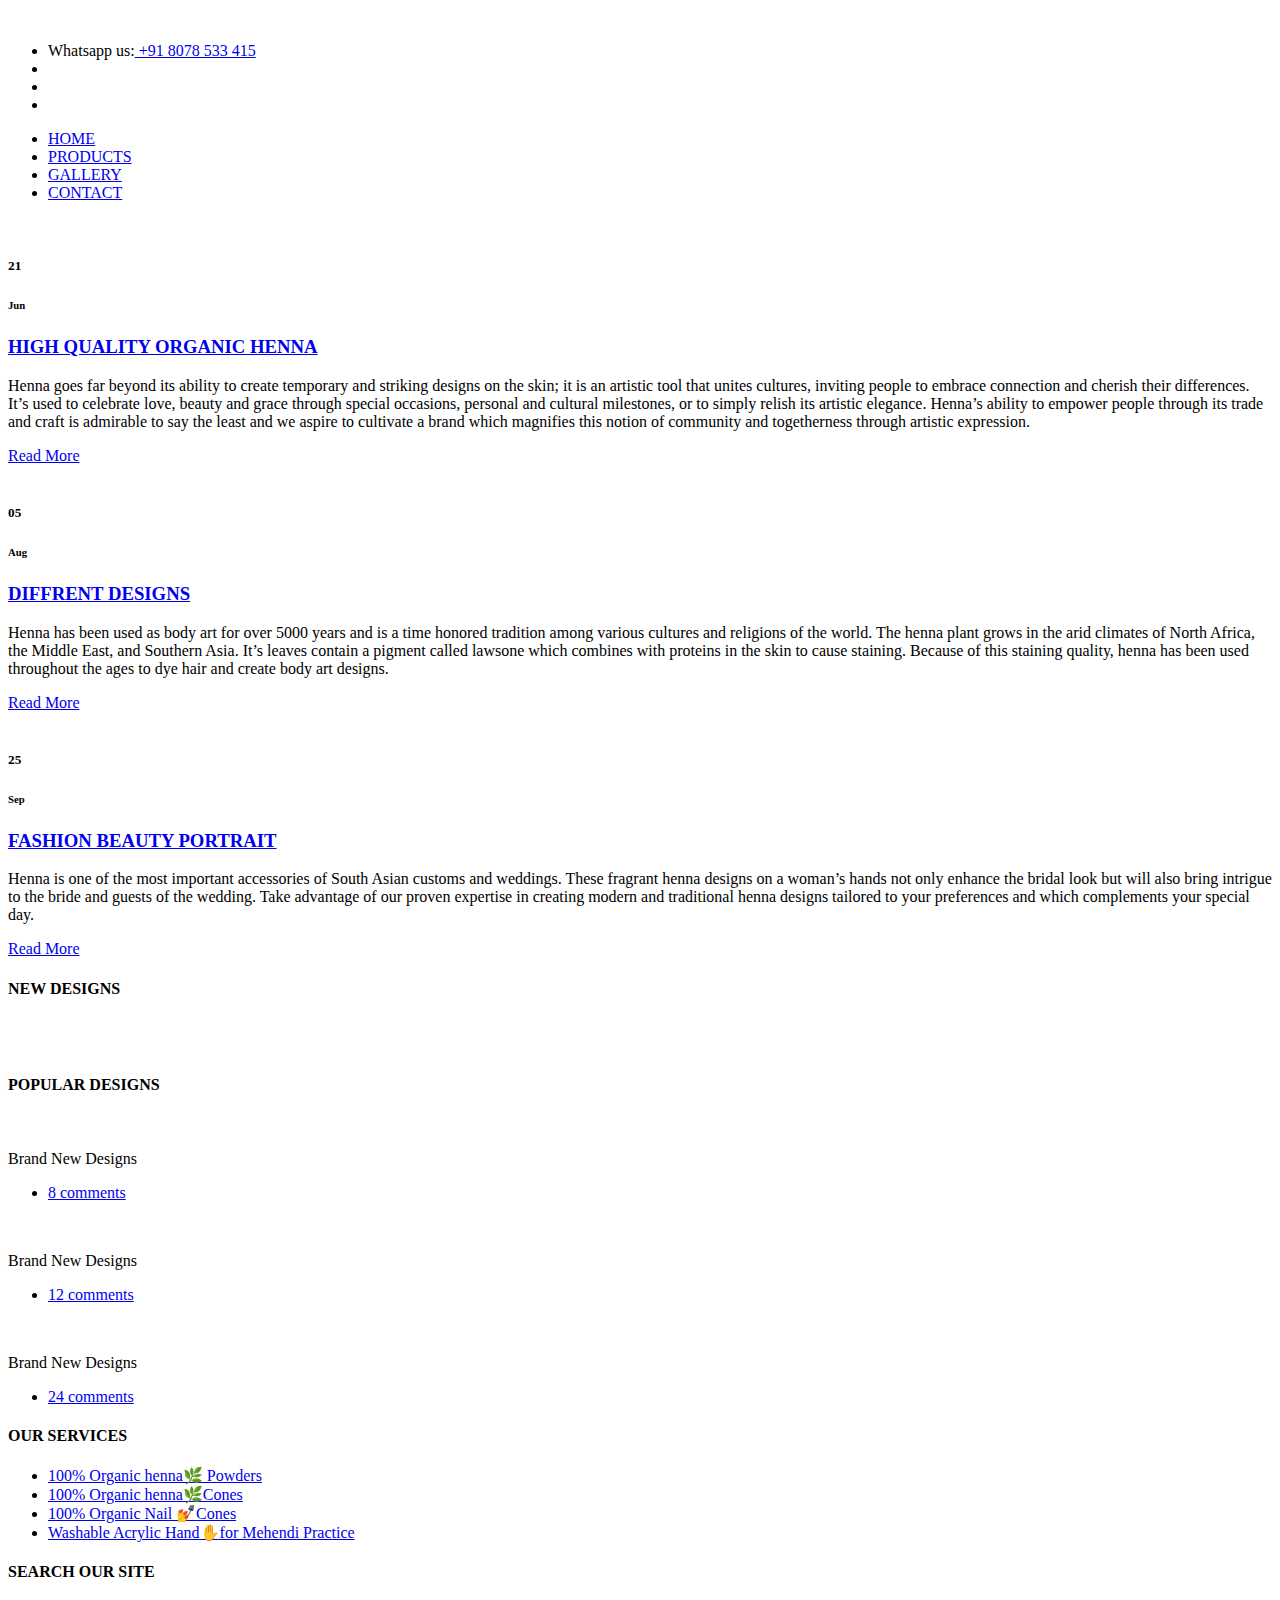
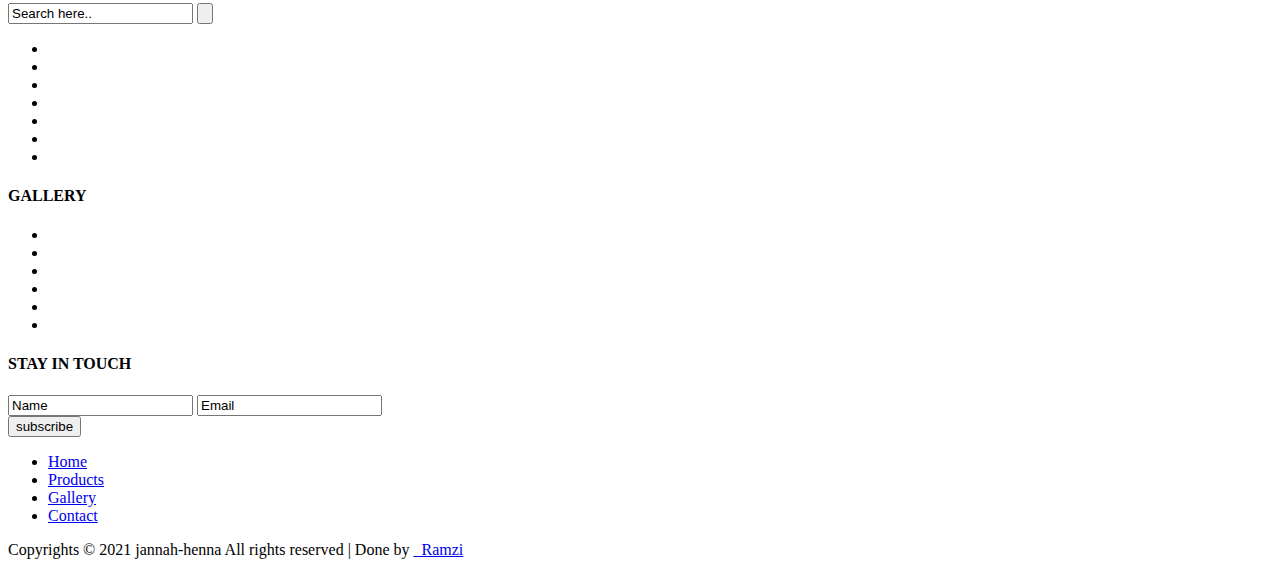
==== blog.html @ 4205acfe "additional links added" ====
<!DOCTYPE HTML>
<html>
<head>
<title>Jannah Henna/Gallery</title>
<link href="css/bootstrap.css" rel="stylesheet" type="text/css" media="all">
<link href="css/style.css" rel="stylesheet" type="text/css" media="all" />
<meta name="viewport" content="width=device-width, initial-scale=1">
<meta http-equiv="Content-Type" content="text/html; charset=utf-8" />
<meta name="keywords" content="jannah-henna" />
<script type="application/x-javascript"> addEventListener("load", function() { setTimeout(hideURLbar, 0); }, false); function hideURLbar(){ window.scrollTo(0,1); } </script>
<link href='http://fonts.googleapis.com/css?family=Open+Sans:400,300,600,700,800' rel='stylesheet' type='text/css'>
<script src="js/jquery.min.js"></script>
</head>
<body>
<!-- header -->
	<div class="header">
		<div class="container">
			<div class="logo">
				<a href="index.html"><img src="images/hi.png" class="jlogo" alt="" /></a>
			</div>
			<div class="header-right">
				<div class="header-top">
					<ul>
						<li>Whatsapp us:<a href="https://wa.me/918078533415"> +91 8078 533 415</a></li>
						<li><a href="https://www.facebook.com/"><i class="fb"> </i></a></li>
						<li><a href="https://twitter.com/"><i class="twt"> </i></a></li>
				
					
						<li><a href="https://wa.me/918078533415"><i class="msg"> </i></a></li>
							<div class="clearfix"></div>
					</ul>
				</div>
				<div class="head-nav">
					<span class="menu"> </span>
						<ul class="cl-effect-15">
							<li><a href="index.html" data-hover="HOME">HOME</a></li>
							<li><a href="products.html" data-hover="PRODUCTS">PRODUCTS</a></li>
							<li class="active"><a href="blog.html">GALLERY</a></li>
						
							<li><a href="contact.html" data-hover="CONTACT">CONTACT</a></li>
								<div class="clearfix"> </div>
						</ul>
				</div>
					
			</div>
				<div class="clearfix"> </div>
						<!-- script-for-nav -->
					<script>
						$( "span.menu" ).click(function() {
						  $( ".head-nav ul" ).slideToggle(300, function() {
							// Animation complete.
						  });
						});
					</script>
				<!-- script-for-nav --> 
		</div>
	</div> 
<!-- header -->
<!-- content -->
<div class="content-top">
	<div class="container">
			<div class="blog">
				<div class="col-md-8 blog-top">
					<div class="blo">
						<a href="singlepage.html"><img src="images/k6.png" class="img-responsive" alt=""></a>
						<div class="blg">
							<div class="blo-left">
								<div class="b-to">
									<h5>21</h5>
									<h6>Jun</h6>
								</div>
							</div>
							<div class="blo-right">
								<h3><a href="singlepage.html">HIGH QUALITY ORGANIC HENNA</a></h3>
									
								<p>Henna goes far beyond its ability to create temporary and striking designs on the skin; it is an artistic tool that unites cultures, inviting people to embrace connection and cherish their differences. It’s used to celebrate love, beauty and grace through special occasions, personal and cultural milestones, or to simply relish its artistic elegance. Henna’s ability to empower people through its trade and craft is admirable to say the least and we aspire to cultivate a brand which magnifies this notion of community and togetherness through artistic expression.</p>
								<a href="singlepage.html" class="more">Read More</a>
							</div>
							
								<div class="clearfix"> </div>
						</div>
					</div>
					<div class="blo">
						<a href="singlepage.html"><img src="images/k1.png" class="img-responsive" alt=""></a>
						<div class="blg">
						<div class="blo-left">
							<div class="b-to">
								<h5>05</h5>
								<h6>Aug</h6>
							</div>
						</div>
						<div class="blo-right">
							<h3><a href="singlepage.html">DIFFRENT DESIGNS</a></h3>
							
	<p>Henna has been used as body art for over 5000 years and is a time honored tradition among various cultures and religions of the world. The henna plant grows in the arid climates of North Africa, the Middle East, and Southern Asia. It’s leaves contain a pigment called lawsone which combines with proteins in the skin to cause staining. Because of this staining quality, henna has been used throughout the ages to dye hair and create body art designs.</p>
							<a href="singlepage.html" class="more">Read More</a>
						</div>
						
							<div class="clearfix"> </div>
					</div>
					</div>
					<div class="blo">
						<a href="singlepage.html"><img src="images/k3.png" class="img-responsive" alt=""></a>
						<div class="blg">
						<div class="blo-left">
							<div class="b-to">
								<h5>25</h5>
								<h6>Sep</h6>
							</div>
						</div>
						<div class="blo-right">
							<h3><a href="singlepage.html">FASHION BEAUTY PORTRAIT</a></h3>
								<!-- <ul>
									<li><a href="#"><i class="adm"> </i><span class="icon_text">ADMINSTRATOR</span></a></li>
									<li><a href="#"><i class="inter"> </i><span class="icon_text">INTERVIEWS</span></a></li>
								</ul> -->
							<p>Henna is one of the most important accessories of South Asian customs and weddings. These fragrant henna designs on a woman’s hands not only enhance the bridal look but will also bring intrigue to the bride and guests of the wedding. Take advantage of our proven expertise in creating modern and traditional henna designs tailored to your preferences and which complements your special day.</p>
							<a href="singlepage.html" class="more">Read More</a>
						</div>
						
							<div class="clearfix"> </div>
					</div>
					</div>
				</div>
				<div class="col-md-4 side-bar">
					<div class="latest">

						<h4><span>NEW</span> DESIGNS</h4>
							<div class="latest-top">
								<div class="latest-left">
									<img src="images/k1.png" class="hey" alt="">
										
								</div>
								<!-- <div class="latest-right">
									<p>Download our latest Freebie and try it on your brand new website</p>
									<a href="#">http://t.co/QgTcICRKml #facebook #timeline</a>
									<p>April 2, 2012 - 16:30</p>
								</div> -->
									<div class="clearfix"> </div>
							</div>
							<div class="latest-top">
								<div class="latest-left">
									<img src="images/k8.png" class="hey" alt="">	
									
								</div>
								<!-- <div class="latest-right">
									<p>Download our latest Freebie and try it on your brand new website</p>
									<a href="#">http://t.co/QgTcICRKml #facebook #timeline</a>
									<p>April 2, 2012 - 16:30</p>
								</div> -->
									<div class="clearfix"> </div>
							</div>
					</div>
					<div class="popular">
					<h4><span>POPULAR</span> DESIGNS</h4>
						<div class="popular-top">
							<div class="popular-left">
								<a href="#"><img src="images/k7.png" class="img-responsive" alt=""></a>	
							</div>
							<div class="popular-right">
								<p>Brand New Designs</p>
								<ul>
									<li><a href="#"><i class="comts"> </i><span class="icon_text">8 comments</span></a></li>
								</ul>
							</div>
							<div class="clearfix"> </div>
						</div>
						<div class="popular-top">
							<div class="popular-left">
								<a href="#"><img src="images/k5.png" class="img-responsive" alt=""></a>
							</div>
							<div class="popular-right">
								<p>Brand New Designs</p>
								<ul>
									<li><a href="#"><i class="comts"> </i><span class="icon_text">12 comments</span></a></li>
								</ul>
							</div>
							<div class="clearfix"> </div>
						</div>
						<div class="popular-top">
							<div class="popular-left">
								<img src="images/k4.png" class="img-responsive" alt="">	
							</div>
							<div class="popular-right">
								<p>Brand New Designs</p>
								<ul>
									<li><a href="#"><i class="comts"> </i><span class="icon_text">24 comments</span></a></li>
								</ul>
							</div>
							<div class="clearfix"> </div>
						</div>
					</div>
					<div class="catagers">
						<h4><span>OUR</span> SERVICES</h4>
						<ul>
							<li><a href="#">100% Organic henna🌿 Powders</a></li>
							<li><a href="#">100% Organic henna🌿Cones</a></li>
							<li><a href="#">100% Organic Nail 
								💅Cones</a></li>
							<li><a href="#">Washable Acrylic Hand✋for Mehendi Practice</a></li>
							
						</ul>
					</div>
					<div class="searc">
						<h4><span>SEARCH</span> OUR SITE</h4>
						<div class="search2">
						<form>
							<input type="text" value="Search here.." onfocus="this.value = '';" onblur="if (this.value == '') {this.value = 'Search here..';}">
							<input type="submit" value="">
						</form>
				</div>
					</div>
				</div>
					<div class="clearfix"> </div>
			</div>
	</div>
</div>
<!-- content -->
<!-- footer -->
	<div class="footer">
		<div class="container">
			<div class="soc">
				<div class="social">
					<ul>
						<li><a href="#"><i class="twter"> </i></a></li>
						<li><a href="#"><i class="facbk"> </i></a></li>
						<li><a href="#"><i class="dgg"> </i></a></li>
						<li><a href="#"><i class="rss1"> </i></a></li>
						<li><a href="#"><i class="flikr"> </i></a></li>
						<li><a href="#"><i class="lnkd"> </i></a></li>
						<li><a href="#"><i class="drible"> </i></a></li>
							<div class="clearfix"></div>	
					</ul>
				</div>
			</div>
			<div class="foot-bottom">
				<div class="col-md-4 flick">
					<h4>GALLERY</h4>
						<ul>
							<li><img src="images/t1.png" class="img-responsive" alt="" /></li>
							<li><img src="images/t2.png" class="img-responsive" alt="" /></li>
							<li><img src="images/t3.png" class="img-responsive" alt="" /></li>
							<li><img src="images/t4.png" class="img-responsive" alt="" /></li>
							<li><img src="images/t5.png" class="img-responsive" alt="" /></li>
							<li><img src="images/t6.png" class="img-responsive" alt="" /></li>
							<div class="clearfix"></div>	
						</ul>
				</div>
				<!-- <div class="col-md-4 flick1">
					<h4>POPULAR POSTS</h4>
					<div class="flick2">
						<div class="flick-left">
						<div class="portfolio-wrapper ">
							<a href="singlepage.html  class="b-link-stripe b-animate-go  thickbox play-icon">
						<img src="images/img1.jpg" class="img-responsive" alt="" />
						<ul class="social-ic">
							
						</ul>
					</a>
					</div>
						</div>
						<div class="flick-right">
							<p>Vintage Photography of a Woman with Tools</p>
							<ul>
								<li><a href="#"><i class="comts"> </i><span class="icon_text">8 comments</span></a></li>
							</ul>
						</div>
						<div class="clearfix"></div>	
					</div>
					<div class="flick2">
						<div class="flick-left">
						<div class="portfolio-wrapper ">
							<a href="singlepage.html  class="b-link-stripe b-animate-go  thickbox play-icon">
						<img src="images/img3.jpg" class="img-responsive" alt="" />
						<ul class="social-ic">
							
						</ul>
					</a>
						</div>
						</div>
						<div class="flick-right">
							<p>Vintage Photography of a Woman with Tools</p>
							<ul>
								<li><a href="#"><i class="comts"> </i><span class="icon_text">12 comments</span></a></li>
							</ul>
						</div>
						<div class="clearfix"></div>	
					</div>
				</div> -->
				<div class="col-md-4 flick">
					<h4>STAY IN TOUCH</h4>
					<div class="flick-form_grid">
					   <form method="post" action="#">
						 <input type="text" class="textbox" value="Name" onfocus="this.value = '';" onblur="if (this.value == '') {this.value = 'Name';}">
						 <input type="text" class="textbox" value="Email" onfocus="this.value = '';" onblur="if (this.value == '') {this.value = 'Email';}">
						 <div class="smt">
							<input type="submit" value="subscribe">
						 </div>
					   </form>
			      </div>
				</div>
					<div class="clearfix"> </div>
			</div>
		</div>
	</div>
		<div class="footer-bottom">
		<div class="container">
			<div class="foot-left">
				<div class="foot-nav">
					<ul>
						<li class="active"><a href="index.html">Home</a></li>
						<li><a href="products.html">Products</a></li>
						<li><a href="blog.html">Gallery</a></li>
					
						<li><a href="contact.html">Contact</a></li>
							<div class="clearfix"></div>
					</ul>
					</div>					
				</div>
				<div class="foot-right">
					<p>Copyrights © 2021 jannah-henna  All rights reserved | Done by  <a href="https://mohammedramzi176.github.io/static-website/">&nbsp; Ramzi </a> </p>
				</div>
				<div class="clearfix"> </div>
			</div>
		</div>
<!-- footer -->
</body>
</html>
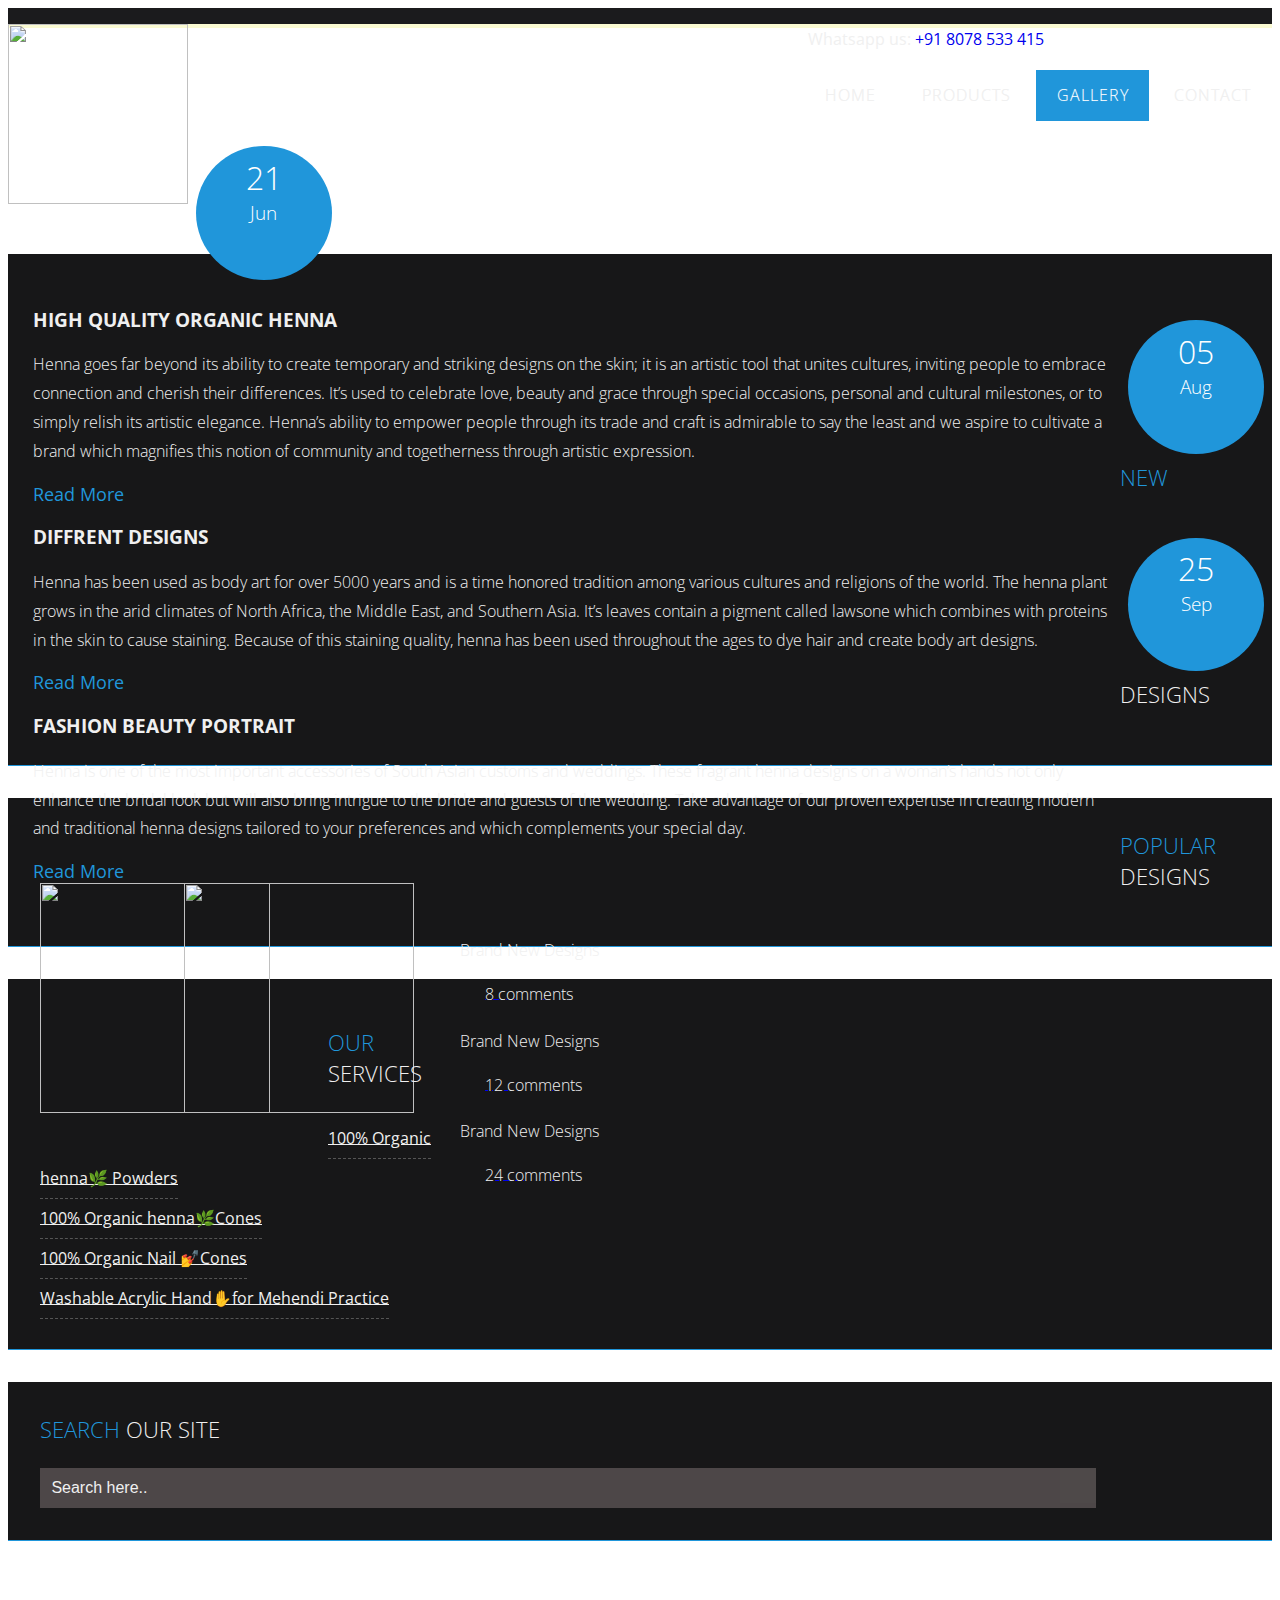
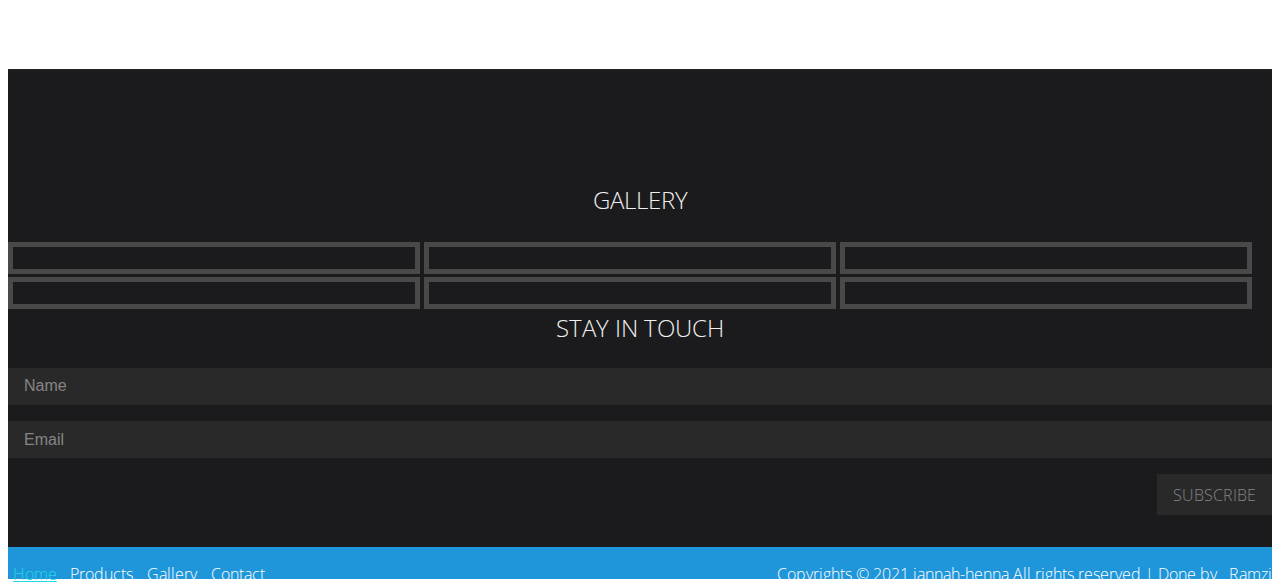
==== commit 32bb35d0: "Merge 67850a52f293a6cf9f2158cd1bfc18e9162e5102 into c5c1232555e2a7759cbc11eb3bf4c369ed03b8d2" ====
--- a/blog.html
+++ b/blog.html
@@ -23,7 +23,7 @@
 			<div class="header-right">
 				<div class="header-top">
 					<ul>
-						<li>Whatsapp us:<a href="https://wa.me/918078533415"> +91 8078 533 415</a></li>
+						<li>Whatsapp us:<a class="last" href="https://wa.me/918078533415"> +91 8078 533 415</a></li>
 						<li><a href="https://www.facebook.com/"><i class="fb"> </i></a></li>
 						<li><a href="https://twitter.com/"><i class="twt"> </i></a></li>
 				
--- a/css/style.css
+++ b/css/style.css
@@ -0,0 +1,2336 @@
+.last{
+	text-decoration:none;
+}
+.jlogo{
+  width: 180px;
+  height: 180px;
+}
+.hey{
+  width: 230px;
+  height: 230px;
+}
+/* .logo3{
+  width: 130px;
+  height: 130px;
+} */
+h4, h5, h6,
+h1, h2, h3 {margin-top: 0;}
+ul, ol {margin: 0;}
+p {margin: 0;}
+html,body{
+	font-family: 'Open Sans', sans-serif;
+}
+body a{
+    transition:0.5s all;
+	-webkit-transition:0.5s all;
+	-moz-transition:0.5s all;
+	-o-transition:0.5s all;
+	-ms-transition:0.5s all;
+}
+.header {
+	padding: 1em 0 0;
+	border-bottom: 4px solid lightgoldenrodyellow;
+	background:#1B1B1D;
+}
+.logo a{
+	display:block;
+}
+.logo {
+	float: left;
+}
+.head-nav ul li{
+	display: inline-block;
+}
+.head-nav ul li a{
+	position: relative;
+	display: inline-block;
+	outline: none;
+	color: #f0f0f0;
+	text-decoration: none;
+	text-transform: uppercase;
+	letter-spacing: 1px;
+	font-weight: 300;
+	text-shadow: 0 0 1px rgba(255,255,255,0.3);
+	font-size: 1em;
+	padding: 0.9em 1.3em;
+}
+.head-nav a:hover,
+.head-nav a:focus {
+	outline: none;
+}
+.head-nav ul{
+	padding:0;
+	margin: 0;
+}
+*,
+*:after,
+*::before {
+    -webkit-box-sizing: border-box;
+    -moz-box-sizing: border-box;
+    box-sizing: border-box;
+}
+.head-nav ul li {
+	display: inline-block;
+	outline: none;
+	text-decoration: none;
+	text-transform: uppercase;
+	letter-spacing: 1px;
+	font-weight: 300;
+	font-size: 16px;
+}
+.head-nav ul li a:hover,.head-nav ul li.active a{
+	color:#fff;
+	background:#2096da;
+}
+ul a:hover,
+ul a:focus {
+	outline: none;
+	color:#fff;
+	text-decoration: none;
+}
+.cl-effect-15 a::before {
+	color: #f0f0f0;
+	content: attr(data-hover);
+	position: absolute;
+	-webkit-transition: -webkit-transform 0.3s, opacity 0.3s;
+	-moz-transition: -moz-transform 0.3s, opacity 0.3s;
+	transition: transform 0.3s, opacity 0.3s;
+}
+.cl-effect-15 a:hover::before,
+.cl-effect-15 a:focus::before {
+	-webkit-transform: scale(0.9);
+	-moz-transform: scale(0.9);
+	transform: scale(0.9);
+	opacity: 0;
+}
+.head-nav {
+	padding: 1em 0 0;
+}
+.header-top ul li {
+  display: inline-block;
+  color: #f0f0f0;
+  font-size: 1em;
+  vertical-align: middle;
+}
+.header-right {
+	float: right;
+}
+.header-top ul {
+	padding: 0;
+}
+.header-top li {
+	margin: 0 0.2em;
+}
+i.fb {
+	width: 30px;
+	height: 30px;
+	background: url(../images/img-sprite.png)no-repeat -51px -11px ;
+	float: left;
+	vertical-align: middle;
+	transition: 0.5s all;
+	-webkit-transition: 0.5s all;
+	-o-transition: 0.5s all;
+	-moz-transition: 0.5s all;
+}
+i.fb:hover {
+	background: url(../images/img-sprite.png)no-repeat -51px -49px;
+}
+i.twt{
+	width: 30px;
+	height: 30px;
+	background: url(../images/img-sprite.png)no-repeat -11px -11px;
+	float: left;
+	vertical-align: middle;
+	transition: 0.5s all;
+	-webkit-transition: 0.5s all;
+	-o-transition: 0.5s all;
+	-moz-transition: 0.5s all;
+}
+i.twt:hover {
+	background: url(../images/img-sprite.png)no-repeat -11px -49px;
+}
+i.rs{
+	width: 30px;
+	height: 30px;
+	background: url(../images/img-sprite.png)no-repeat -205px -15px;
+	float: left;
+	vertical-align: middle;
+	transition: 0.5s all;
+	-webkit-transition: 0.5s all;
+	-o-transition: 0.5s all;
+	-moz-transition: 0.5s all;
+}
+i.rs:hover{
+	background: url(../images/img-sprite.png)no-repeat -205px -49px;
+}
+i.bg{
+	width: 30px;
+	height: 30px;
+	background: url(../images/img-sprite.png)no-repeat -128px -13px;
+	float: left;
+	vertical-align: middle;
+	transition: 0.5s all;
+	-webkit-transition: 0.5s all;
+	-o-transition: 0.5s all;
+	-moz-transition: 0.5s all;
+}
+i.bg:hover{
+	background: url(../images/img-sprite.png)no-repeat -128px -49px;
+}
+i.msg{
+	width: 30px;
+	height: 30px;
+	background: url(../images/img-sprite.png)no-repeat -167px -14px;
+	float: left;
+	vertical-align: middle;
+	transition: 0.5s all;
+	-webkit-transition: 0.5s all;
+	-o-transition: 0.5s all;
+	-moz-transition: 0.5s all;
+}
+i.msg:hover{
+	background: url(../images/img-sprite.png)no-repeat -167px -49px;
+}
+i.md{
+	width: 30px;
+	height: 30px;
+	background: url(../images/img-sprite.png)no-repeat -92px -12px;
+	float: left;
+	vertical-align: middle;
+	transition: 0.5s all;
+	-webkit-transition: 0.5s all;
+	-o-transition: 0.5s all;
+	-moz-transition: 0.5s all;
+}
+i.md:hover{
+	background: url(../images/img-sprite.png)no-repeat -92px -49px;
+}
+.ama-bottom {
+	margin: 1em 0;
+}
+.amazing {
+  padding: 4em 0 8em;
+}
+.amazing h3:before {
+	height: 26px;
+	width: 100%;
+	content: '';
+	background: url(../images/line.png)no-repeat;
+	display: block;
+	position: absolute;
+	left: 30px;
+	top: 15px;
+}
+.amazing h3:after {
+	height: 26px;
+	width: 100%;
+	content: '';
+	background: url(../images/line.png)no-repeat;
+	display: block;
+	position: absolute;
+	left: 30px;
+	bottom: 15px;
+}
+.amazing h3 {
+	color: #777777;
+	font-size: 1.8em;
+	text-align: center;
+	font-style: italic;
+	margin: 0 auto;
+	width: 67%;
+	padding: 3.05em 0;
+}
+.ama-top {
+	position: relative;
+}
+.ama-bottom {
+	position: relative;
+}
+.amaze-1 {
+	padding: 0;
+}
+.content-top{
+	background: url(../images/bac.jpg) no-repeat;
+	background-size: cover;
+	-webkit-background-size: cover;
+	-moz-background-size: cover;
+	-o-background-size: cover;
+	-ms-background-size: cover;
+}
+.footer{
+	background:#1B1B1D;
+	border-top:2px solid #212121;
+	padding: 7em 0 2em;
+}
+.social ul {
+	padding: 0;
+}
+.social li {
+	display: inline-block;
+	margin: 0 1.5em;
+}
+.details-top p {
+  color: #f0f0f0;
+  line-height: 1.8em;
+  font-size: 1em;
+  margin: 1em 0;
+}
+.details-top h4 {
+  color: #f0f0f0;
+  font-size: 1.7em;
+  margin: 1em 0;
+}
+.details-top ul {
+  padding: 0;
+}
+.details-top li a {
+  color: #f0f0f0;
+  line-height: 2em;
+  font-size: 1em;
+  vertical-align: bottom;
+}
+.details-top li a:hover{
+	color:#2096da;
+}
+.details-top li {
+  list-style-image: url(../images/icon3.png);
+  margin: 0 0 10px 20px;
+}
+.details-left {
+  float: left;
+  width: 36%;
+}
+.details-right {
+  float: left;
+  width: 64%;
+  padding: 4em 3em;
+}
+.details-top h3 {
+  color: #f0f0f0;
+  font-size: 2.5em;
+  margin-bottom: 0.5em;
+}
+.details-top h5 {
+  color: #f0f0f0;
+  font-size: 1.4em;
+  margin: 0 0 0.5em;
+}
+.details-top h6 a {
+  color: #2096da;
+  font-size: 1.3em;
+}
+.top-det {
+  margin: 0 0 2em;
+}
+i.facbk {
+  width: 107px;
+  height: 107px;
+  background: url(../images/img-sprite.png)no-repeat -117px -92px ;
+  float: left;
+  vertical-align: middle;
+}
+i.facbk:hover{
+  background: url(../images/img-sprite.png)no-repeat -117px -210px ;
+}
+i.twter {
+  width: 107px;
+  height: 107px;
+  background: url(../images/img-sprite.png)no-repeat -3px -90px ;
+  float: left;
+  vertical-align: middle;
+}
+i.twter:hover {
+  background: url(../images/img-sprite.png)no-repeat -3px -211px ;
+}
+i.dgg {
+  width: 107px;
+  height: 107px;
+  background: url(../images/img-sprite.png)no-repeat -228px -93px ;
+  float: left;
+  vertical-align: middle;
+}
+i.dgg:hover{
+  background: url(../images/img-sprite.png)no-repeat -228px -207px ;
+}
+i.rss1 {
+  width: 107px;
+  height: 107px;
+  background: url(../images/img-sprite.png)no-repeat -342px -97px ;
+  float: left;
+  vertical-align: middle;
+}
+i.rss1:hover{
+  background: url(../images/img-sprite.png)no-repeat -342px -210px ;
+}
+i.flikr {
+ width: 107px;
+  height: 107px;
+  background: url(../images/img-sprite.png)no-repeat -460px -100px ;
+  float: left;
+  vertical-align: middle;
+}
+i.flikr:hover{
+  background: url(../images/img-sprite.png)no-repeat -460px -212px ;
+}
+i.lnkd {
+  width: 107px;
+  height: 107px;
+  background: url(../images/img-sprite.png)no-repeat -580px -105px ;
+  float: left;
+  vertical-align: middle;
+}
+i.lnkd:hover{
+  background: url(../images/img-sprite.png)no-repeat -580px -215px;
+}
+i.drible {
+ width: 107px;
+  height: 107px;
+  background: url(../images/img-sprite.png)no-repeat -700px -108px;
+  float: left;
+  vertical-align: middle;
+}
+i.drible:hover{
+  background: url(../images/img-sprite.png)no-repeat -701px -219px ;
+}
+.social {
+  position: absolute;
+  top: -156px;
+  left:36px;
+}
+.soc {
+  position: relative;
+}
+.footer h4 {
+  font-size: 1.5em;
+  color: #f0f0f0;
+  text-align: center;
+  font-weight:300;
+  text-transform: uppercase;
+  background: url(../images/line1.png) no-repeat center;
+  margin-bottom:1em;
+}
+.flick ul{
+	padding:0;
+	margin:0;
+}
+.flick li {
+  display: inline-block;
+  width: 32.6%;
+  margin: 0.1em 0;
+  border: 5px solid rgb(74, 72, 72);
+}
+.flick-left {
+  float: left;
+  width: 31%;
+}
+.flick-right {
+  float: left;
+  width: 66%;
+  margin-left:3%;
+}
+.flick2 {
+  margin: 0 0 1em;
+}
+.flick-right ul {
+  padding: 0;
+}
+i.comts {
+  width: 13px;
+  height: 13px;
+  display: inline-block;
+  background: url("../images/comts.png") no-repeat 0px 0px;
+  vertical-align: middle;
+  margin-right: 12px;
+}
+.flick-right li {
+  display: inline-block;
+  margin:0 0.5em;
+}
+.flick-right p {
+  color: #f0f0f0;
+  line-height: 1.8em;
+  margin: 0 0 1em;
+  font-size: 1em;
+}
+span.icon_text {
+  vertical-align: middle;
+  font-size: 1em;
+  color: #f0f0f0;
+    font-weight: 300;
+}
+span.icon_text:hover{
+color:#2096da;
+}
+.flick-form_grid input[type="text"] {
+  display: block;
+  width: 100%;
+  padding:0.6em 1em;
+  outline: none;
+  font-size: 1em;
+  font-weight: 300;
+  color: #858585;
+  background: rgba(53, 52, 52, 0.58);
+  border: none;
+  margin-bottom: 1em;
+}
+.flick-form_grid input[type="submit"] {
+  font-size: 1em;
+  font-weight: 300;
+ color: #858585;
+  background: rgba(53, 52, 52, 0.58);
+  text-transform: uppercase;
+  padding:0.6em 1em;
+  border:none;
+  transition: all 0.3s ease-out;
+  -webkit-transition: all 0.3s ease-out;
+  -moz-transition: all 0.3s ease-out;
+  -o-transition: all 0.3s ease-out;
+  -webkit-apperance: none;
+  font-family: 'Open Sans', sans-serif;
+  outline: none;
+}
+.flick-form_grid input[type="submit"]:hover{
+	background:#2096da;
+	color:#fff;
+}
+.smt {
+  text-align: right;
+}
+.smt1 {
+  text-align: right;
+  margin-right: 1em;
+}
+.sli-lef {
+  float: left;
+  width: 20%;
+  padding: 0;
+  position:relative;
+}
+.slid-data {
+  position: absolute;
+  bottom: 197px;
+  padding: 3.5em 0.5em;
+  background: rgba(44, 49, 53, 0.62);
+}
+.slid-data h4:before {
+  height: 26px;
+  width: 100%;
+  content: '';
+  background: url(../images/line-2.png)no-repeat 33px 0px;
+  display: block;
+  position: absolute;
+  left: 0px;
+  top: 10px;
+}
+.slid-data h4:after {
+  height: 26px;
+  width: 100%;
+  content: '';
+  background: url(../images/line-2.png)no-repeat 33px 0px;
+  display: block;
+  position: absolute;
+  left: 0px;
+  bottom:5px;
+}
+.slid-data h4 {
+  color: #a1a0a0;
+  font-size: 1.4em;
+  width: 78%;
+  margin: 0 auto;
+  line-height: 1.5em;
+  text-align: center;
+}
+span {
+  color: #2096da;
+}
+.welcom h2 {
+  color: #f0f0f0;
+  font-size: 2.5em;
+  text-align: center;
+  padding: 1em 0;
+  margin: 0;
+  border-bottom: 2px dashed #8e8e8e;
+  border-top: 2px dashed #8e8e8e;
+}
+.welcom {
+  padding: 2em 0;
+}
+.blog {
+  padding: 4em 0 8em;
+}
+.blog h3 a {
+  color: #f0f0f0;
+  font-size: 1em;
+  text-decoration: none;
+}
+.blog h3 a:hover{
+	color:#2096da;
+}
+.blog h3 {
+  margin: 1em 0;
+}
+.blog-top p {
+  color: #f0f0f0;
+  font-size: 1em;
+  line-height: 1.8em;
+  margin: 1em 0;
+  font-weight: 300;
+}
+.blo-right ul {
+  padding: 0;
+  margin: 0;
+}
+.blo-right li {
+  display: inline-block;
+  margin: 0 0.5em;
+}
+i.adm {
+  width: 15px;
+  height: 15px;
+  display: inline-block;
+  background: url("../images/imzs.png") no-repeat -85px 1px;
+  vertical-align: middle;
+  margin-right: 12px;
+}
+i.inter {
+  width: 15px;
+  height: 15px;
+  display: inline-block;
+  background: url("../images/imzs.png") no-repeat -211px 2px;
+  vertical-align: middle;
+  margin-right: 12px;
+}
+.blo-left {
+  float: left;
+  width: 12%;
+  padding: 0.5em;
+  margin-top:1.5em;
+}
+.blo-right {
+  float: left;
+  width: 86%;
+  margin-left: 2%;
+}
+.blo-left h5 {
+  color: #fff;
+  font-size: 2em;
+  text-align: center;
+  margin:0;
+  font-weight: 300;
+}
+.blo-left h6{
+  color: #fff;
+  font-size: 1.2em;
+  text-align: center;
+  font-weight: 300;
+}
+.b-to {
+  background: #2096da;
+  padding: 0.6em;
+  border-radius: 50%;
+}
+.blo {
+  margin: 0em 0 2em;
+}
+.latest-left {
+  float: left;
+  width: 12%;
+}
+.latest-right {
+  float: right;
+  width: 85%;
+}
+.popular-right ul {
+  padding: 0;
+}
+.popular-right li {
+  display:inline-block;
+}
+.popular-left {
+  float: left;
+  width: 30%;
+}
+.popular-right {
+  float: right;
+  width: 65%;
+}
+.popular-top {
+  margin: 0.5em 0;
+}
+.catagers ul {
+  padding: 0;
+}
+.catagers li {
+  display: block;
+}
+.catagers li a {
+  color: #f0f0f0;
+  line-height: 2.5em;
+  padding: 0.6em 0;
+  border-bottom: 1px dashed #555;
+}
+.catagers li a:hover{
+  color:#2096da ;
+}
+.portfolio-wrapper {
+	overflow:hidden;
+	position: relative !important;
+	cursor:pointer;	
+	padding:  0;
+}
+.portfolio img {
+	max-width:100%;
+	transition: all 300ms!important;
+	-webkit-transition: all 300ms!important;
+	-moz-transition: all 300ms!important;
+}
+.portfolio .label {
+	position: absolute;
+	width: 100%;
+	height:40px;
+	bottom:-40px;
+}
+.portfolio .label-bg {
+	background: #22B4B8;
+	width: 100%;
+	height:100%;
+	position: absolute;
+	top:0;
+	left:0;
+}
+.portfolio .label-text {
+	color:#fff;
+	position: relative;
+	z-index:500;
+	padding:5px 8px;
+}		
+.portfolio .text-category {
+	display:block;
+	font-size:9px;
+	font-size: 12px;
+	text-transform:uppercase;
+}
+.portfolio-wrapper:hover ul.social-ic{
+	display: block;
+}
+ul.social-ic{
+	margin: 0 ;
+	position: absolute;
+	top:0;
+	width: 100%;
+	height:100% ;
+	padding: 7em 0em;
+	background:rgba(39, 140, 199, 0.54);
+	display: none;
+	text-align:center;
+}
+ul.social-ic li{
+	display: inline-block;
+}
+ul.social-ic li  span{
+	background: url(../images/lik.png)no-repeat -0px 0px ;
+	width: 36px;
+	height: 36px;
+	display: block;
+}
+ul.social-ic li.in-search  span{
+	background-position: 0px 0px;
+}
+.portfolio-wrapper:hover ul.social-ic1{
+	display: block;
+}
+ul.social-ic1{
+	margin: 0 ;
+	position: absolute;
+	top:0;
+	width: 100%;
+	height:100% ;
+	padding: 16em 0em;
+	background:rgba(39, 140, 199, 0.54);
+	display: none;
+	text-align:center;
+}
+ul.social-ic1 li{
+	display: inline-block;
+}
+ul.social-ic1 li  span{
+	background: url(../images/lik.png)no-repeat -0px 0px ;
+	width: 36px;
+	height: 36px;
+	display: block;
+}
+ul.social-ic1 li.in-search  span{
+	background-position: 0px 0px;
+}
+.portfolio-wrapper:hover ul.social-ic3{
+	display: block;
+}
+ul.social-ic3{
+	margin: 0 ;
+	position: absolute;
+	top:0;
+	width: 100%;
+	height:100% ;
+	padding: 7em 0em;
+	background:rgba(39, 140, 199, 0.54);
+	display: none;
+	text-align:center;
+}
+ul.social-ic3 li{
+	display: inline-block;
+}
+ul.social-ic3 li  span{
+	background: url(../images/lik.png)no-repeat -0px 0px ;
+	width: 36px;
+	height: 36px;
+	display: block;
+}
+ul.social-ic3 li.in-search  span{
+	background-position: 0px 0px;
+}
+.artical-links ul {
+	padding: 0;
+}
+span.icon_text a {
+  color: #f0f0f0;
+}
+span.icon_text a:hover{
+	color:#2096da;
+}
+/*--start-search--*/
+.search2 {
+  position: relative;
+  background: rgba(92, 85, 85, 0.79);
+  padding: 5px;
+  width: 88%;
+
+}
+.search2 input[type="text"] {
+	outline: none;
+	color: #f0f0f0;
+	background: none;
+	font-size: 1em;
+	border: none;
+	width: 79.33%;
+	  padding: 0.4em;
+}
+.search2 input[type="submit"] {
+  background: url('../images/sprit-1.png') no-repeat 2px 4px rgba(78, 73, 73, 0.99);
+  padding: 10px 18px;
+  border: none;
+  cursor: pointer;
+  position: absolute;
+  outline: none;
+  top: 0px;
+  right: 0px;
+}
+/*--*/
+.latest {
+  background: #171718;
+  padding: 2em;
+  border-bottom: 1px solid #2096da;
+}
+.popular{
+ background: #171718;
+  padding:2em;
+  border-bottom: 1px solid #2096da;
+  margin: 2em 0;
+}
+.catagers{
+ background: #171718;
+  padding: 2em;
+  border-bottom: 1px solid #2096da;
+  margin: 2em 0;
+}
+.searc{
+background: #171718;
+  padding: 2em;
+  border-bottom: 1px solid #2096da;
+}
+.side-bar h4 {
+  color: #f0f0f0;
+  font-size: 1.4em;
+  font-weight: 300;
+  margin-bottom: 1em;
+}
+.side-bar p {
+  color: #f0f0f0;
+  font-size: 1em;
+  line-height: 1.8em;
+  margin-bottom: 1em;
+  font-weight: 300;
+}
+.latest-right a {
+  color: #949292;
+  font-size: 1em;
+  font-weight: 300;
+}
+.latest-right a:hover{
+	color: #2096da;
+}
+a.more {
+  text-decoration: none;
+  font-size: 1.1em;
+  color: #2096da;
+  background: none;
+  display: inline-block;
+  font-weight: 400;
+  border: none;
+}
+a.more:hover{
+	color:#f0f0f0;
+}
+.single {
+  padding: 4em 0 8em;
+}
+.sin-lef h3 {
+  color: #f0f0f0;
+  font-size: 2em;
+  font-weight: 300;
+  margin: 0;
+}
+.sin-right h5 {
+  color: #f0f0f0;
+  font-size: 1.5em;
+  font-weight: 300;
+  margin: 0.4em 0 0;
+}
+.sin-lef {
+  float: left;
+  width: 66%;
+}
+
+.sin-right {
+  float: left;
+  width: 34%;
+  text-align: right;
+}
+.single-bottom {
+  background: #171717;
+  padding:2em;
+}
+.single-top p {
+  color: #f0f0f0;
+  font-size: 1em;
+  font-weight: 300;
+  margin: 0 0 1em;
+  line-height: 1.8em;
+}
+.sucss-top ul {
+  padding: 0;
+}
+.sucss-top li {
+  display: inline-block;
+}
+.sucss-top {
+  padding: 1em 0;
+  border-bottom: 1px dashed #555;
+  border-top: 1px dashed #555;
+  margin: 2em 0;
+}
+.sucss-bottom ul{
+	padding:0;
+}
+.sucss-bottom li {
+  display: inline-block;
+  margin: 0 1em 0 0;
+}
+a.reply {
+  text-decoration: none;
+  font-size: 1.1em;
+  background:#2096da;
+  color:#f0f0f0;
+  padding:0.5em 1em;
+  display: inline-block;
+  font-weight: 400;
+  border: none;
+}
+a.reply:hover{
+	background:#686767;
+}
+.rep {
+  text-align: right;
+}
+.strator-right {
+  float: right;
+  width: 80%;
+}
+.strator-left {
+  float: left;
+  width: 17%;
+}
+.strator {
+  padding: 2em 2em;
+  background: #1c1b1c;
+}
+.strator1 {
+  padding: 2em 2em;
+  background: #1c1b1c;
+  margin: 1em 0 0 5em;
+}
+.comment input[type="text"] {
+  display: block;
+  width: 31.33%;
+  padding: 12px;
+  outline: none;
+  font-size: 1em;
+  font-weight: 300;
+  color: #f0f0f0;
+  background: #4C4747;
+  border: none;
+  float: left;
+  margin-bottom: 1em;
+  margin-right: 1em;
+}
+ .comment textarea {
+  display: block;
+  width: 98%;
+  padding: 12px;
+  outline: none;
+  font-size: 1em;
+  font-weight: 300;
+ color: #f0f0f0;
+  background: #4C4747;
+  border: none;
+   height: 170px;
+  resize: none;
+  margin:1em 0;
+}
+
+.comment input[type="submit"] {
+  font-size: 1em;
+  font-weight: 300;
+  color: #fff;
+  background: #2096da;
+  text-transform: uppercase;
+  padding: 0.6em 1em;
+  border: none;
+  transition: all 0.3s ease-out;
+  -webkit-transition: all 0.3s ease-out;
+  -moz-transition: all 0.3s ease-out;
+  -o-transition: all 0.3s ease-out;
+  -webkit-apperance: none;
+  font-family: 'Open Sans', sans-serif;
+  outline: none;
+}
+.comment input[type="submit"]:hover{
+	background:#686767;
+}
+.single-top h2 {
+  color: #f0f0f0;
+  font-weight: 300;
+  font-size: 2em;
+  margin-bottom: 1em;
+}
+.respon h5 {
+  color: #f0f0f0;
+  font-size: 1.4em;
+  font-weight: 300;
+}
+.respon {
+  margin-top: 2em;
+}
+i.tag {
+  width: 15px;
+  height: 15px;
+  display: inline-block;
+  background: url("../images/tag.png") no-repeat 1px 1px;
+  vertical-align: middle;
+  margin-right: 12px;
+}
+.succs {
+  background: #2096da;
+  padding: 1em 3em;
+  margin: 2em 0;
+}
+.succs h3 {
+  color: #fff;
+  margin: 0;
+  font-size: 2em;
+  font-weight: 400;
+  text-align: center;
+}
+.succs li {
+  display: block;
+}
+i.tick {
+  width: 39px;
+  height: 39px;
+  display: inline-block;
+  background: url("../images/suc.png") no-repeat 0px 2px;
+  vertical-align: middle;
+  margin-right: 12px;
+}
+span.scss {
+  vertical-align: middle;
+  font-size: 2em;
+  color: #f0f0f0;
+  font-weight: 300;
+}
+.footer-bottom{
+	background:#2096da;
+	padding:1em 0;
+}
+.foot-nav li a {
+  color: #fff;
+  font-size: 1em;
+  font-weight:300;
+}
+.foot-nav ul {
+  padding: 0;
+}
+.foot-nav ul li a:hover, .foot-nav ul li.active a {
+  color: #1fdae4;
+}
+.foot-nav li {
+  display: inline-block;
+  margin: 0 0.3em;
+}
+.foot-right p {
+  color: #fff;
+  font-size: 1em;
+  font-weight: 300;
+}
+.foot-right a {
+  color:#fff;
+  text-decoration:none;
+}
+.foot-right a:hover {
+  color: #1fdae4;
+}
+.foot-left {
+  float: left;
+}
+.foot-right {
+  float: right;
+}
+/*-- error-page --*/
+.main {
+	padding: 12em 0px;
+}
+.error-404 h1 {
+	font-size: 12em;
+	font-weight: 700;
+	color: #2096da;
+	margin: 0;
+	padding: 0;
+	text-transform: uppercase;
+}
+.error-404 p{
+	color: #f0f0f0;
+	margin: 0;
+	font-size: 1.2em;
+	text-transform: uppercase;
+} 
+a.b-home{
+	background:#2096da;
+	padding:0.8em 3em;
+	display:inline-block;
+	color:#FFF;
+	text-decoration:none;
+	margin-top:1em;
+}
+a.b-home:hover{
+	background:#686767;
+	color:#fff;
+}
+/*--contact-Part-starts-Here--*/
+.contact-main h3 {
+  color: #fff;
+  font-size: 2em;
+  font-weight: 300;
+  text-align: left;
+  margin: 0px;
+}
+.contact-top {
+	margin-top: 2.5em;
+}
+.contact-top iframe {
+	width: 100%;
+	height: 250px;
+}
+.contact-top p {
+  font-size: 1em;
+  color: #f0f0f0;
+  line-height: 1.8em;
+}
+p.conm {
+  margin-top: 1.5em;
+}
+.contact-one {
+	margin-top: 2em;
+}
+
+.c-right h5, .c-right p {
+	color:rgba(104, 103, 103, 0.8);
+	font-size: 16px;
+	line-height: 1.5em;
+}
+.contact-left-text input[type="text"] {
+  width: 100%;
+  color: #898888;
+  outline: none;
+  font-size: 1em;
+  padding: 0.7em 1em;
+  margin-bottom: 1em;
+  border: solid 1px #D5D4D4;
+  -webkit-appearance: none;
+  letter-spacing: 1px;
+}
+.contact-right-text textarea {
+	resize: none;
+	width: 100%;
+	margin: 0 auto;
+	color: #898888;
+	font-size: 1em;
+	outline: none;
+	padding: 0.6em 1em;
+	border: solid 1px #D5D4D4;
+	min-height: 11em;
+	-webkit-appearance: none;
+	letter-spacing: 1px;
+}
+.contact-but {
+	text-align: center;
+}
+.contact-left-text {
+  padding-left: 0;
+}
+.contact-right-text {
+  padding-right: 0;
+}
+.contact-but input[type="submit"] {
+  border: none;
+  outline: none;
+  color: #fff;
+  background: #2096da;
+  padding: 0.5em 1.5em;
+  font-size: 1em;
+  font-weight: 300;
+  text-transform: uppercase;
+  margin-top: 1.5em;
+  letter-spacing: 1px;
+  -webkit-appearance: none;
+  transition: 0.5s all;
+  -webkit-transition: 0.5s all;
+  -moz-transition: 0.5s all;
+  -o-transition: 0.5s all;
+  -ms-transition: 0.5s all;
+}
+.contact-but input[type="submit"]:hover {
+	background: #686767;
+}
+.contact {
+  padding: 4em 0 8em;
+}
+.contact-bottom {
+	margin-top: 3em;
+}
+.contact-text {
+	margin-top: 2em;
+}
+.contact_grid h5 {
+  color: #fff;
+  font-size: 1.5em;
+  font-weight: 400;
+}
+.contact_grid p {
+  color: #fff;
+  line-height: 1.8em;
+}
+.contact a {
+  color:#2096da;
+  text-decoration: none;
+}
+/*--contact-Part-Ends-Here--*/
+
+/*-- responsive-mediaquries --*/
+@media(max-width:1024px){
+.amazing h3 {
+  font-size: 1.4em;
+}
+.amazing h3:before {
+  left: 5px;
+}
+.amazing h3:after {
+  left: 5px;
+}
+.amaze-1 {
+  padding-left: 0;
+}
+.social li {
+  display: inline-block;
+  margin: 0px 0.8em;
+}
+.social {
+  left: 0px;
+}
+.footer h4 {
+  font-size: 1.4em;
+}
+.flick li {
+  width: 32.4%;
+}
+.slid-data {
+  position: absolute;
+  bottom: 20px;
+  padding: 2.5em 0em;
+  background: rgba(44, 49, 53, 0.62);
+}
+.slid-data h4 {
+  font-size: 1.3em;
+  width: 100%;
+}
+.slid-data h4:before {
+  left: -16px;
+}
+.slid-data h4:after {
+  left: -21px;
+}
+.welcom {
+  padding: 1em 0;
+}
+.welcom h2 {
+  font-size: 2em;
+  padding: 0.5em 0;
+}
+.blog h3 a {
+  font-size: 0.85em;
+}
+.blo-left h6 {
+  font-size: 0.875em;
+}
+.blo-left h5 {
+  font-size: 1.5em;
+}
+.side-bar h4 {
+  font-size: 1.3em;
+}
+.sin-lef h3 {
+  font-size: 1.5em;
+}
+.sin-lef h3 {
+  font-size: 1.2em;
+}
+.single-bottom {
+  padding: 1em;
+}
+span.scss {
+  font-size: 1.5em;
+}
+.single-top h2 {
+  font-size: 1.5em;
+}
+.respon h5 {
+  font-size: 1.2em;
+}
+.comment input[type="text"] {
+  margin-right: 2%;
+}
+.contact-main h3 {
+  font-size: 1.5em;
+}
+.contact_grid h5 {
+  font-size: 1.3em;
+}
+.error-404 h1 {
+	font-size: 9em;
+}
+.main {
+	padding: 10em 0px;
+}
+ul.social-ic1 {
+  padding: 12em 0em;
+}
+ul.social-ic {
+  padding: 5.5em 0em;
+}
+.slid-data {
+  bottom: 141px;
+}
+.details-top h3 {
+  font-size: 2em;
+}
+.details-top h5 {
+  font-size: 1.2em;
+}
+.details-top h6 a {
+  font-size: 1.1em;
+}
+.top-det {
+  margin: 0 0 1em;
+}
+.details-top h4 {
+  font-size: 1.5em;
+}
+.details-right {
+  padding: 4em 2em 1em;
+}
+}
+/*-- responsive-mediaquries --*/
+@media(max-width:768px){
+.head-nav ul li{
+	display:block;
+	float:none;
+}
+.head-nav ul li a{
+	border-right:none;
+	color:#fff;
+}
+.head-nav ul{
+	position:absolute;
+	margin: 0;
+	padding: 2% 0;
+	z-index: 999;
+	width: 100%;
+	display: none;
+	text-align: center;
+	background:#287E8B;
+	left:0em;
+	top:8em;
+}
+.head-nav span.menu {
+	display: block;
+	background: none;
+	position: absolute;
+	top: 44px;
+	right: 20px;
+}
+.head-nav span.menu:before{
+	content:url(../images/menu.png);
+	color:#FFF;
+	text-align:right;
+	cursor:pointer;
+}
+.head-nav ul li a {
+	padding:0.2em 1.5em;
+	display:block;
+	font-size:0.875em;
+	font-weight:500;
+}
+.header-right {
+  float: right;
+  width: 75%;
+  padding: 1.8em 0;
+}
+.amaze {
+  width: 25%;
+  float: left;
+}
+.amazing h3 {
+  font-size: 1.2em;
+  width:100%;
+}
+.amazing h3:before {
+ left: 0px;
+  background-size: 9em;
+}
+.amazing h3:after {
+  left: 0px;
+   background-size: 9em;
+}
+.amaze-2 {
+  width: 50%;
+  float: left;
+}
+.amaze-1 {
+  width: 50%;
+  float: left;
+}
+.amaze-1 {
+	padding-left:15px;
+	padding-right:15px;
+}
+i.twter {
+  width: 72px;
+  height: 72px;
+  background: url(../images/img-sprite.png)no-repeat -3px -61px ;
+   background-size: 40em;
+}
+i.twter:hover {
+  background: url(../images/img-sprite.png)no-repeat -3px -142px ;
+  background-size: 40em;
+}
+i.facbk {
+  width: 72px;
+  height: 72px;
+  background: url(../images/img-sprite.png)no-repeat -79px -62px ;
+  background-size: 40em;
+}
+i.facbk:hover {
+  background: url(../images/img-sprite.png)no-repeat -79px -142px ;
+  background-size: 40em;
+}
+i.dgg {
+  width: 72px;
+  height: 72px;
+  background: url(../images/img-sprite.png)no-repeat -153px -63px;
+  background-size: 40em;
+}
+i.dgg:hover {
+  background: url(../images/img-sprite.png)no-repeat -154px -140px;
+  background-size: 40em;
+}
+i.rss1 {
+  width: 72px;
+  height: 72px;
+  background: url(../images/img-sprite.png)no-repeat -231px -65px ;
+  background-size: 40em;
+}
+i.rss1:hover {
+  background: url(../images/img-sprite.png)no-repeat -231px -141px ;
+  background-size: 40em;
+}
+i.flikr {
+  width: 72px;
+  height: 72px;
+  background: url(../images/img-sprite.png)no-repeat -311px -67px ;
+  background-size: 40em;
+}
+i.flikr:hover {
+  background: url(../images/img-sprite.png)no-repeat -311px -143px ;
+  background-size: 40em;
+}
+i.lnkd {
+  width: 72px;
+  height: 72px;
+  background: url(../images/img-sprite.png)no-repeat -392px -71px ;
+  background-size: 40em;
+}
+i.lnkd:hover {
+  background: url(../images/img-sprite.png)no-repeat -392px -145px;
+  background-size: 40em;
+}
+i.drible {
+  width: 72px;
+  height: 72px;
+  background: url(../images/img-sprite.png)no-repeat -472px -73px;
+  background-size: 40em;
+}
+i.drible:hover {
+  background: url(../images/img-sprite.png)no-repeat -473px -148px;
+  background-size: 40em;
+}
+.amazing {
+  padding: 4em 0 4em;
+}
+.social {
+  left: 20px;
+  top:-91px;
+}
+.footer {
+  padding: 4em 0 2em;
+}
+.flick1 {
+  width: 33.33%;
+  float: left;
+}
+.flick {
+  width: 33.33%;
+  float: left;
+}
+.flick li {
+  width: 32.1%;
+  border: 3px solid rgb(74, 72, 72);
+}
+.footer h4 {
+  font-size: 1.2em;
+}
+.flick-right p {
+  color: #f0f0f0;
+  line-height: 1.6em;
+  margin: 0 0 0em;
+  font-size: 0.9em;
+}
+span.icon_text {
+  font-size: 0.9em;
+}
+.foot-left {
+  float: none;
+  text-align: center;
+}
+.foot-right {
+  float: none;
+  text-align: center;
+}
+.foot-right p {
+  font-size: 0.9em;
+  margin-top: 0.5em;
+}
+.slid-data h4 {
+  font-size: 1.2em;
+  width: 100%;
+}
+.slid-data h4:before {
+  left: -13px;
+  background-size: 6em;
+}
+.slid-data h4:after {
+  left: -13px;
+  background-size: 6em;
+  bottom:0;
+}
+.welcom h2 {
+  font-size: 1.5em;
+  padding: 0.5em 0;
+}
+.blog h3 a {
+  font-size: 0.750em;
+}
+.side-bar {
+  width: 33%;
+  float: left;
+}
+.blog-top {
+  width: 67%;
+  float: left;
+}
+.b-to {
+  padding: 0.4em;
+}
+.blo-left h5 {
+  font-size: 1.2em;
+}
+.blo-left h6 {
+  font-size: 0.85em;
+}
+.side-bar h4 {
+  font-size: 1.2em;
+}
+.blog-top p {
+  font-size: 0.9em;
+}
+.side-bar p {
+  font-size: 0.9em;
+}
+.blog {
+  padding: 3em 0 3em;
+}
+.search2 input[type="text"] {
+  font-size: 0.9em;
+}
+.search2 input[type="submit"] {
+  background: url('../images/sprit-1.png') no-repeat 2px 2px rgba(78, 73, 73, 0.99);
+  padding: 9px 18px;
+}
+.latest {
+  padding: 1em;
+}
+.blo-left {
+  padding: 0.2em;
+}
+.catagers li a {
+  font-size: 0.9em;
+}
+.popular {
+  padding: 1em;
+}
+.catagers {
+  padding: 1em;
+}
+.searc {
+  padding: 1em;
+}
+.single-top {
+  width: 67%;
+  float: left;
+}
+.sin-lef h3 {
+  font-size: 1.4em;
+}
+.sin-right h5 {
+  font-size: 1.1em;
+}
+.single-top p {
+  font-size: 0.9em;
+}
+.succs {
+  padding: 1em 1em;
+}
+span.scss {
+  font-size: 1.3em;
+}
+.sucss-top {
+  padding: 0.5em 0;
+  margin: 1em 0;
+}
+.strator {
+  padding: 1em 1em;
+  background: #1c1b1c;
+}
+a.reply {
+  font-size: 0.9em;
+}
+.respon h5 {
+  font-size: 1.1em;
+}
+.single-top h2 {
+  font-size: 1.3em;
+}
+.comment input[type="submit"] {
+  font-size: 0.9em;
+}
+.comment input[type="text"] {
+  font-size: 0.9em;
+}
+.comment textarea {
+  font-size: 0.9em;
+}
+.single {
+  padding: 4em 0 4em;
+}
+.contact-main h3 {
+  font-size: 1.4em;
+}
+.contact-top p {
+  font-size: 0.9em;
+}
+.contact-left-text {
+  padding-left: 0;
+  width: 50%;
+  float: left;
+}
+.contact-right-text {
+  padding-right: 0;
+  float: left;
+  width: 50%;
+}
+.contact {
+  padding: 4em 0 4em;
+}
+.contact-left-text input[type="text"] {
+  font-size: 0.9em;
+}
+.contact-right-text textarea {
+  font-size: 0.9em;
+}
+.contact-but input[type="submit"] {
+  font-size: 0.9em;
+}
+.main {
+	padding: 10em 0px;
+}
+.error-404 h1 {
+	font-size: 7em;
+}
+.error-404 p {
+	font-size: 1.1em;
+}
+ul.social-ic1 {
+  padding: 9em 0em;
+}
+ul.social-ic {
+  padding: 3.5em 0em;
+}
+.slid-data {
+  bottom: 115px;
+  padding: 2em 0em;
+}
+.details-top {
+  float: left;
+  width: 67%;
+}
+.details-top p {
+  font-size: 0.9em;
+}
+.details-top h5 {
+  font-size: 1.2em;
+}
+.details-top h3 {
+  font-size: 1.7em;
+}
+.details-top h4 {
+  font-size: 1.4em;
+}
+.details-top li a {
+  font-size: 0.9em;
+  vertical-align: bottom;
+}
+p.det {
+  display: none;
+}
+.details-top h5 {
+  font-size: 1.1em;
+}
+}
+/*-- responsive-mediaquries --*/
+@media(max-width:640px){
+.header-top ul li {
+  font-size: 0.875em;
+}
+.header-top li {
+  margin: 0 0.1em;
+}
+.amazing h3:before {
+  left: 0px;
+  background-size: 7em;
+  top:6px;
+}
+.amazing h3 {
+  font-size: 1.1em;
+  width: 100%;
+}
+.amazing h3:after {
+  left: 0px;
+  background-size: 7em;
+  bottom:0px;
+}
+.amazing h3 {
+  padding: 2em 0;
+}
+i.twter {
+  width: 40px;
+  height: 40px;
+  background: url(../images/img-sprite.png)no-repeat -1px -33px ;
+  background-size: 22em;
+}
+i.twter:hover {
+  background: url(../images/img-sprite.png)no-repeat -1px -78px ;
+  background-size: 22em;
+}
+i.facbk {
+  width: 40px;
+  height: 40px;
+  background: url(../images/img-sprite.png)no-repeat -43px -34px ;
+  background-size: 22em;
+}
+i.facbk:hover {
+  background: url(../images/img-sprite.png)no-repeat -43px -78px ;
+  background-size: 22em;
+}
+i.dgg {
+  width: 40px;
+  height: 40px;
+  background: url(../images/img-sprite.png)no-repeat -84px -34px ;
+  background-size: 22em;
+}
+i.dgg:hover {
+  background: url(../images/img-sprite.png)no-repeat -84px -76px ;
+  background-size: 22em;
+}
+i.rss1 {
+  width: 40px;
+  height: 40px;
+  background: url(../images/img-sprite.png)no-repeat -127px -35px ;
+  background-size: 22em;
+}
+i.rss1:hover {
+  background: url(../images/img-sprite.png)no-repeat -127px -77px ;
+  background-size: 22em;
+}
+i.flikr {
+  width: 40px;
+  height: 40px;
+  background: url(../images/img-sprite.png)no-repeat -171px -37px ;
+  background-size: 22em;
+}
+i.flikr:hover {
+  background: url(../images/img-sprite.png)no-repeat -171px -78px ;
+  background-size: 22em;
+}
+i.lnkd {
+  width: 40px;
+  height: 40px;
+  background: url(../images/img-sprite.png)no-repeat -215px -38px ;
+  background-size: 22em;
+}
+i.lnkd:hover {
+  background: url(../images/img-sprite.png)no-repeat -215px -79px ;
+  background-size: 22em;
+}
+i.drible {
+  width: 40px;
+  height: 40px;
+  background: url(../images/img-sprite.png)no-repeat -260px -40px ;
+  background-size: 22em;
+}
+i.drible:hover {
+  background: url(../images/img-sprite.png)no-repeat -260px -81px ;
+  background-size: 22em;
+}
+.amazing {
+  padding: 2em 0 2em;
+}
+.social {
+  left: 59px;
+  top: -61px;
+}
+.footer {
+  padding: 3em 0 2em;
+}
+.footer h4 {
+  font-size: 1.1em;
+}
+.flick li {
+  width: 31.7%;
+  border: 3px solid rgb(74, 72, 72);
+}
+.flick-right p {
+  font-size: 0.8125em;
+  overflow: hidden;
+  height: 34px;
+}
+.flick2 {
+  margin: 0 0 0.3em;
+}
+span.icon_text {
+  font-size: 0.8125em;
+}
+.flick-form_grid input[type="text"] {
+  padding: 0.5em 1em;
+  font-size: 0.875em;
+}
+.flick-form_grid input[type="submit"] {
+  font-size: 0.875em;
+  padding: 0.5em 1em;
+}
+.slid-data h4 {
+  font-size: 1em;
+  width: 100%;
+}
+.welcom h2 {
+  font-size: 1.4em;
+  padding: 0.5em 0;
+}
+.blog h3 a {
+  font-size: 0.650em;
+}
+.side-bar p {
+  margin-bottom: 0.5em;
+}
+.sin-lef h3 {
+  font-size: 1.2em;
+}
+.sin-lef {
+  float: left;
+  width: 73%;
+}
+.sin-right h5 {
+  font-size: 1em;
+  margin:0;
+}
+.sin-right {
+  float: left;
+  width: 27%;
+  text-align: right;
+}
+.succs {
+  padding: 1em 1em;
+  margin: 1em 0;
+}
+span.scss {
+  font-size: 1em;
+}
+.single-top h2 {
+  font-size: 1.2em;
+}
+.respon h5 {
+  font-size: 1em;
+}
+.contact-main h3 {
+  font-size: 1.3em;
+}
+.contact_grid h5 {
+  font-size: 1.2em;
+}
+.error-404 h1 {
+	font-size: 6em;
+}
+.main {
+	padding: 7em 0px;
+}
+ul.social-ic1 {
+  padding: 6em 0em;
+}
+ul.social-ic {
+  padding: 2.5em 0em;
+}
+.slid-data {
+  bottom: 92px;
+  padding: 2em 0em;
+}
+}
+/*-- responsive-mediaquries --*/
+@media(max-width:480px){
+.header-top {
+  display: none;
+}
+.header-right {
+  width: 50%;
+  padding: 0;
+}
+.amazing h3 {
+  font-size: 0.875em;
+  width: 100%;
+  padding: 1em 0;
+}
+.amazing h3:before {
+  left: 0px;
+  background-size: 7em;
+  top: 0px;
+}
+.amazing h3:after {
+  left: 0px;
+  background-size: 7em;
+  bottom: -17px;
+}
+.amaze-1 {
+  padding-left: 15px;
+  padding-right: 0px;
+}
+.ttt {
+  padding: 1em 0;
+}
+.social {
+  left: 6px;
+  top: -61px;
+}
+.social li {
+  display: inline-block;
+  margin: 0px 0.6em;
+}
+.amazing {
+  padding: 2em 0 4em;
+}
+.footer h4 {
+  font-size: 1em;
+}
+.flick1 {
+  width: 100%;
+  float: none;
+  margin: 2em 0;
+}
+.flick {
+  width: 100%;
+  float: none;
+}
+.slid-data h4 {
+  font-size: 0.875em;
+  width: 100%;
+  overflow: hidden;
+  height: 37px;
+}
+.slid-data {
+  bottom: 67px;
+  padding: 1em 0em;
+}
+.welcom h2 {
+  font-size: 1.2em;
+  padding: 0.5em 0;
+}
+.blog-top {
+  width: 100%;
+  float: none;
+}
+.side-bar {
+  width: 100%;
+  float: none;
+}
+.blo-left {
+  width: 14%;
+}
+.blo-right {
+  float: left;
+  width: 84%;
+}
+.side-bar h4 {
+  font-size: 1.1em;
+}
+.single-top {
+  width: 100%;
+  float: none;
+}
+.side-bar {
+  width: 100%;
+  float: none;
+}
+.contact-bottom {
+  margin-top: 2em;
+}
+.contact-left-text {
+  width: 100%;
+  float: none;
+  padding: 0;
+}
+.contact-right-text {
+  width: 100%;
+  float: none;
+  padding: 0;
+}
+.contact-but {
+  text-align: left;
+}
+a.b-home {
+	padding: 0.6em 2em;
+	font-size: 0.875em;
+}
+.error-404 p {
+	font-size: 1em;
+}
+.error-404 h1 {
+	font-size: 5em;
+}
+.main {
+	padding: 6em 0px;
+}
+ul.social-ic li span {
+  background: url(../images/lik.png)no-repeat -0px 0px ;
+  width: 29px;
+  height: 30px;
+  display: block;
+  background-size: 2em;
+}
+ul.social-ic1 li span {
+  background: url(../images/lik.png)no-repeat -0px 0px ;
+  width: 29px;
+  height: 30px;
+  display: block;
+  background-size: 2em;
+}
+ul.social-ic1 {
+  padding: 4.5em 0em;
+}
+ul.social-ic {
+  padding: 1.5em 0em;
+}
+.details-top {
+  float: none;
+  width: 100%;
+}
+.details-top h4 {
+  font-size: 1.3em;
+}
+}
+/*-- responsive-mediaquries --*/
+@media(max-width:320px){
+.logo {
+  float: left;
+  width: 22%;
+}
+.head-nav span.menu {
+  top: 23px;
+  right: 20px;
+}
+.amaze {
+  width: 50%;
+  float: left;
+}
+.amazing h3 {
+  font-size: 0.875em;
+  width: 100%;
+  padding: 2.3em 0;
+}
+.amazing h3:before {
+  left: 3px;
+  background-size: 9em;
+  top: 0px;
+}
+.amazing h3:after {
+  left: 3px;
+  background-size: 9em;
+  bottom: -10px;
+}
+.amaze-2 {
+  width: 100%;
+  float: left;
+}
+.social {
+  left: 18px;
+  top: -106px;
+}
+.footer {
+  padding: 5em 0 2em;
+}
+.foot-nav {
+  display: none;
+}
+.foot-right p {
+  font-size: 0.875em;
+  margin-top: 0;
+}
+.head-nav ul {
+  top: 4.7em;
+}
+.slid-data {
+  bottom: 128px;
+  padding: 2em 0em;
+}
+.welcom h2 {
+  font-size: 1em;
+  line-height: 1.5em;
+}
+.blog h3 a {
+  font-size: 0.550em;
+}
+.blo-right li {
+  display: inline-block;
+  margin: 0 0.1em;
+}
+.blog-top p {
+  font-size: 0.875em;
+  overflow: hidden;
+  height: 89px;
+  margin: 0.5em 0;
+}
+a.more {
+  font-size: 1em;
+}
+.side-bar h4 {
+  font-size: 1em;
+}
+.side-bar p {
+  font-size: 0.875em;
+}
+.catagers li a {
+  font-size: 0.875em;
+}
+.sin-lef h3 {
+  font-size: 1em;
+  overflow: hidden;
+  height: 15px;
+}
+.sin-right h5 {
+  font-size: 0.9em;
+  margin: 0;
+}
+.single-top p {
+  font-size: 0.875em;
+ 
+}
+span.scss {
+  font-size: 0.750em;
+}
+.succs {
+  padding: 0.5em 0.5em;
+  margin: 1em 0;
+}
+.single-top {
+  padding: 0;
+}
+.single-top h2 {
+  font-size: 1em;
+}
+.respon h5 {
+  font-size: 0.9em;
+}
+p.sin {
+  overflow: hidden;
+  height: 62px;
+}
+.strator1 {
+  padding: 1em 1em;
+  background: #1c1b1c;
+  margin: 1em 0 0 0em;
+}
+.comment input[type="text"] {
+  width: 100%;
+  font-size: 0.875em;
+}
+.comment textarea {
+	width:100%;
+	font-size: 0.875em;
+	height: 110px;
+}
+.comment input[type="submit"] {
+  font-size: 0.875em;
+}
+.side-bar {
+  padding: 0;
+  margin-top: 1em;
+}
+.blog-top {
+  padding: 0;
+}
+.blog h3 {
+  margin: 0.5em 0 0.2em;
+}
+.contact-main h3 {
+  font-size: 1.2em;
+}
+.contact-top {
+  margin-top: 1em;
+}
+.contact-top p {
+  font-size: 0.875em;
+  margin-top:0.5em;
+}
+.contact_grid h5 {
+  font-size: 1.1em;
+}
+.contact-left-text input[type="text"] {
+  font-size: 0.875em;
+}
+.contact-right-text textarea {
+  font-size: 0.875em;
+}
+.contact-but input[type="submit"] {
+  font-size: 0.875em;
+}
+.contact-top iframe {
+  width: 100%;
+  height: 151px;
+}
+.contact {
+  padding: 2em 0 4em;
+}
+.blog {
+  padding: 2em 0 3em;
+}
+.single {
+  padding: 2em 0 4em;
+}
+.main {
+	padding: 4em 0px;
+}
+.error-404 h1 {
+	font-size: 4em;
+}
+a.b-home {
+	font-size: 0.8125em;
+}
+.sli-lef:nth-child(5) {
+  display: none;
+}
+.b-to {
+  padding: 0.2em;
+}
+.blo-left h6 {
+  font-size: 0.8em;
+  margin: 0;
+}
+p.conm {
+  overflow: hidden;
+  height: 87px;
+}
+.sli-lef {
+  width: 50%;
+}
+.details-top h4 {
+  font-size: 1.1em;
+}
+.details-top li a {
+  font-size: 0.875em;
+}
+.details-top p {
+  font-size: 0.875em;
+  overflow: hidden;
+  height: 64px;
+}
+ul.social-ic {
+  padding: 2.3em 0em;
+}
+ul.social-ic1 {
+  padding: 6em 0em;
+}
+.details-left {
+  float: none;
+  width: 100%;
+}
+.details-right {
+  padding: 2em 0em 0em;
+}
+.details-top h3 {
+  font-size: 1.5em;
+  text-align: center;
+}
+}
